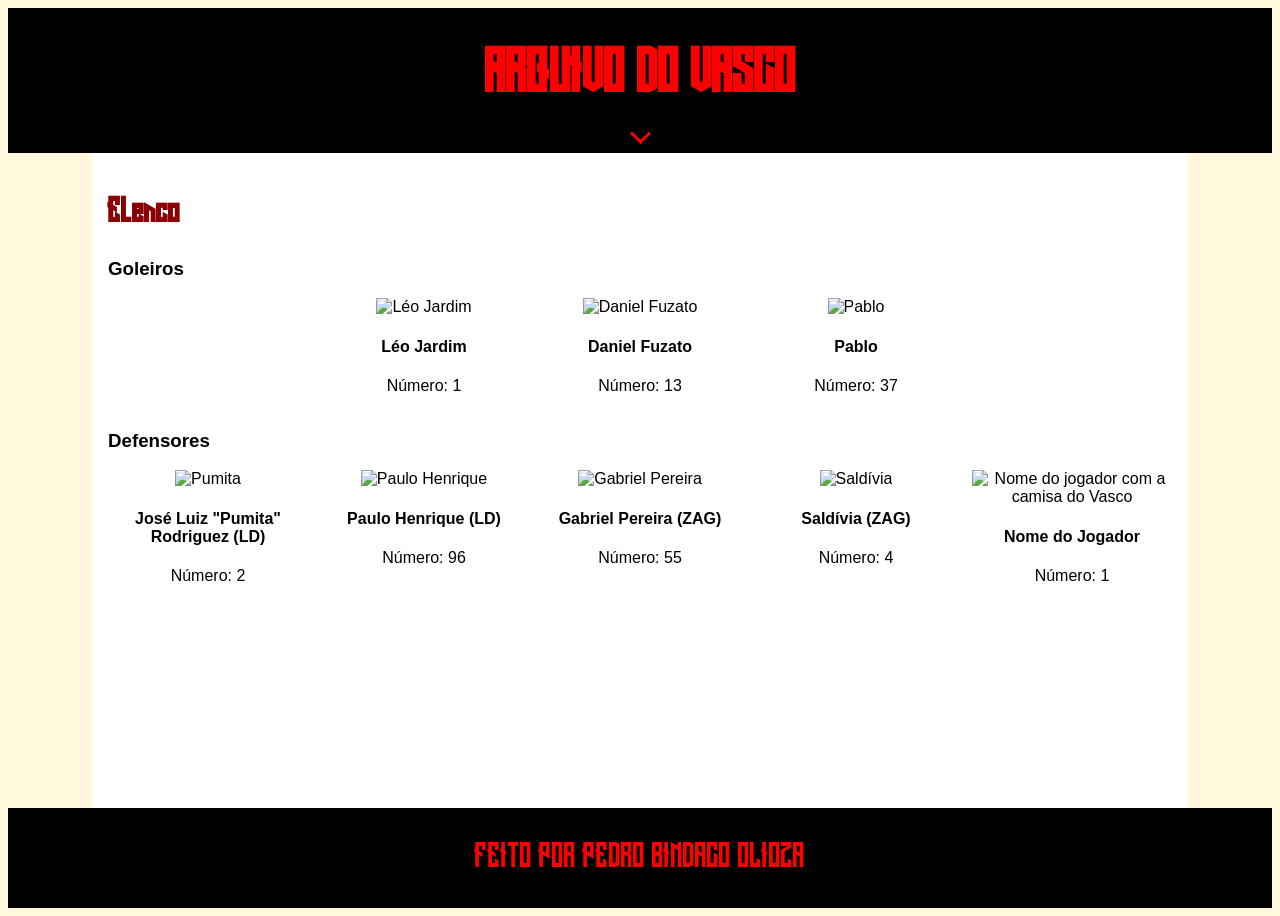
==== elenco.html @ ddbb3ecb "comeco da pagina do elenco" ====
<!DOCTYPE html>
<html lang="pt-BR">
<head>
  <meta charset="UTF-8">
  <meta name="viewport" content="width=device-width, initial-scale=1.0">
  <title>Catálogo do Vasco da Gama - Início</title>
  <link rel="stylesheet" href="style.css">
</head>
<body>
  <header>
    <h1>ARQUIVO DO VASCO</h1>
    <button class="botao-navegacao">
      <span class="seta"></span>
    </button>
    <nav class="navegacao">
    <!-- Coloque o menu de navegação aqui -->
    <a href="index.html">INICIO</a>
    <a href="elenco.html">ELENCO</a>
    <a href="estadio.html">ESTADIO</a>
    <a href="trofeus.html">TROFEUS</a>
    </nav>
  </header>

  <main class="elenco">
    <h2>Elenco</h2>

    <section class="grupo">
      <h3>Goleiros</h3>
      <div class="lista-jogadores">
        <article class="jogador">
          <img src="https://cdn.fanbase.com.br/fancontent/297/squads/leonardo-cesar-jardim-290926111836-squad-member-185.png" alt="Léo Jardim">
          <h4>Léo Jardim</h4>
          <p>Número: 1</p>
        </article>
        <article class="jogador">
          <img src="https://cdn.fanbase.com.br/fancontent/297/squads/daniel-cerantola-fuzato-290926111903-squad-member-186.png" alt="Daniel Fuzato">
          <h4>Daniel Fuzato</h4>
          <p>Número: 13</p>
        </article>
        <article class="jogador">
        <img src="https://cdn.fanbase.com.br/fancontent/297/squads/pablo-de-paula-cardoso-290926112124-squad-member-188.png" alt="Pablo">
        <h4>Pablo</h4>
        <p>Número: 37</p>
        </article>
      </div>
      
    </section>
    <section class="grupo">
    <h3>Defensores</h3>
    <div class="lista-jogadores">
      <article class="jogador">
        <img src="https://cdn.fanbase.com.br/fancontent/297/squads/jose-luis-rodriguez-bebanz-290926112209-squad-member-189.png" alt="Pumita">
          <h4>José Luiz "Pumita" Rodriguez (LD)</h4>
          <p>Número: 2</p>
      </article>
      <article class="jogador">
        <img src="https://cdn.fanbase.com.br/fancontent/297/squads/paulo-henrique-de-oliveira-alves-290926112237-squad-member-191.png" alt="Paulo Henrique">
        <h4>Paulo Henrique (LD)</h4>
        <p>Número: 96</p>
      </article>
      <article class="jogador">
        <img src="https://cdn.fanbase.com.br/fancontent/297/squads/gabriel-pereira-magalhaes-dos-santos-061026144356-squad-member-753.png" alt="Gabriel Pereira">
        <h4>Gabriel Pereira (ZAG)</h4>
        <p>Número: 55</p>
      </article>
      <article class="jogador">
        <img src="https://cdn.fanbase.com.br/fancontent/297/squads/alan-gabriel-saldivia-vazquez-290926112800-squad-member-192.png" alt="Saldívia">
        <h4>Saldívia (ZAG)</h4>
        <p>Número: 4</p>
      </article>
      <article class="jogador">
        <img src="img/jogador1.jpg" alt="Nome do jogador com a camisa do Vasco">
        <h4>Nome do Jogador</h4>
        <p>Número: 1</p>
      </article>
    </div>
    </section>

  </main>
  
  <footer>
    <p>FEITO POR PEDRO BINDACO OLIOZA</p>
  </footer>

  <script src="script.js"></script>
</body>
</html>
---- style.css ----
/* Estilos do projeto */
body{
    background-color: cornsilk;
    min-height: 100vh;
    display: flex;
    flex-direction: column;
}

main{
    background-color: antiquewhite;
    margin: 0 auto;
    padding: 1rem;
    font-family: "IBMPlex", Arial, sans-serif;
    flex: 1;
}

main p{
    max-width: 100ch;
}

main h1{
    color: darkred;
    text-align:center;
    font-family: "Long Shot", Arial, sans-serif;
}

main h2{
    color: darkred;
    font-family: "Long Shot", Arial, sans-serif;
    font-size: 2.0rem;
}

main a{
    color: darkred;
}

main a:hover{
    color: black;
}

header{
    text-align: center;
    font-family: "Long Shot", Arial, sans-serif;
    font-size: 3rem;
    color: red;
    background-color: black;
}

h1{
    font-size: 3.5rem;
    margin-bottom: 0.5rem;
}

footer{
    font-family: "Long Shot", Arial, sans-serif;
    font-size: 2.0rem;
    display: flex;
    justify-content: center;
    background-color: black;
    color: red;
}

.elenco {
    background-color: white;
}

.lista-jogadores {
  display: flex;
  flex-wrap: wrap;
  gap: 16px;
  justify-content: center;
}

.jogador {
  width: 200px;
  text-align: center;
}

.jogador img {
  width: 100%;
  height: auto;
}

.botao-navegacao{
    display: block;
    margin: 0 auto;
    padding: 12px;
    background: none;
    border: none;
    cursor: pointer;
    color: red;
}

.seta {
  display: block;
  width: 12px;
  height: 12px;
  border-right: 3px solid currentColor;
  border-bottom: 3px solid currentColor;
  transform: rotate(45deg);
  transition: transform 0.3s ease;
}

.botao-navegacao.aberto .seta {
  transform: rotate(225deg);
}

.navegacao{
    display: none;
    gap: 16px;
    justify-content: center;
    background-color: black;
    padding: 1rem;
    margin: 0 auto;
    max-width: 800px;
}

.navegacao.aberto{
    display: flex;
}

.navegacao a{
    text-decoration: none;
    color: white;
    font-family: "Long Shot", Arial, sans-serif;
    font-size: 2.5rem;   
}

.navegacao a:hover{
    color: darkred;
}

@media (max-width: 600px){
    .navegacao a{ font-size: 1.8rem;}
    .navegacao.aberto{
        flex-direction: column;
        align-items: center;
    }
}

@font-face {
    font-family: "Long Shot";
    src: url("fonts/Long_Shot.ttf") format("truetype");
    font-display: swap;
}

@font-face {
    font-family: "IMBPlex";
    src: url("fonts/IBMPlexSerif-Regular.ttf") format("truetype");
    font-display: swap;
}
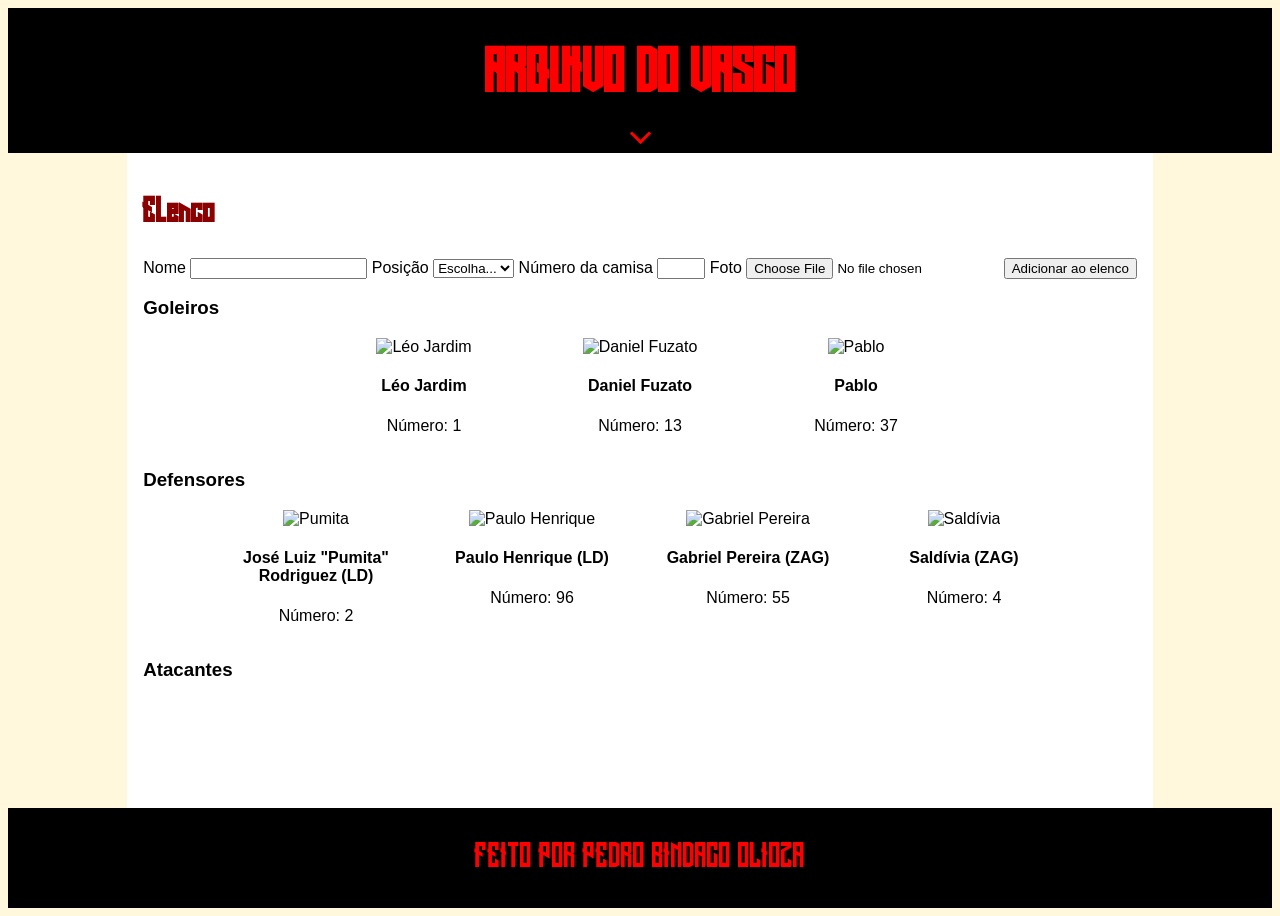
==== commit 4c660a34: "adicao do formulario e do botao de remover jogadores" ====
--- a/elenco.html
+++ b/elenco.html
@@ -23,10 +23,28 @@
 
   <main class="elenco">
     <h2>Elenco</h2>
+    <form id="form-jogador">
+    <label for="nome">Nome</label>
+    <input type="text" id="nome">
 
+    <label for="posicao">Posição</label>
+    <select id="posicao">
+      <option value="">Escolha...</option>
+      <option value="goleiros">Goleiro</option>
+      <option value="defensores">Defensor</option>
+      <option value="atacantes">Atacante</option>
+    </select>
+    <label for="numero">Número da camisa</label>
+    <input type="number" id="numero" min="1" max="99">
+    <label for="foto">Foto</label>
+    <input type="file" id="foto" accept="image/*">
+
+    <button type="submit">Adicionar ao elenco</button>
+  <p id="erro"></p>
+    </form>
     <section class="grupo">
       <h3>Goleiros</h3>
-      <div class="lista-jogadores">
+      <div class="lista-jogadores" id="goleiros">
         <article class="jogador">
           <img src="https://cdn.fanbase.com.br/fancontent/297/squads/leonardo-cesar-jardim-290926111836-squad-member-185.png" alt="Léo Jardim">
           <h4>Léo Jardim</h4>
@@ -46,8 +64,8 @@
       
     </section>
     <section class="grupo">
-    <h3>Defensores</h3>
-    <div class="lista-jogadores">
+      <h3>Defensores</h3>
+    <div class="lista-jogadores" id="defensores">
       <article class="jogador">
         <img src="https://cdn.fanbase.com.br/fancontent/297/squads/jose-luis-rodriguez-bebanz-290926112209-squad-member-189.png" alt="Pumita">
           <h4>José Luiz "Pumita" Rodriguez (LD)</h4>
@@ -68,12 +86,13 @@
         <h4>Saldívia (ZAG)</h4>
         <p>Número: 4</p>
       </article>
-      <article class="jogador">
-        <img src="img/jogador1.jpg" alt="Nome do jogador com a camisa do Vasco">
-        <h4>Nome do Jogador</h4>
-        <p>Número: 1</p>
-      </article>
     </div>
+    </section>
+    <section class="grupo">
+      <h3>Atacantes</h3>
+      <div class="lista-jogadores" id="atacantes">
+
+      </div>
     </section>
 
   </main>
